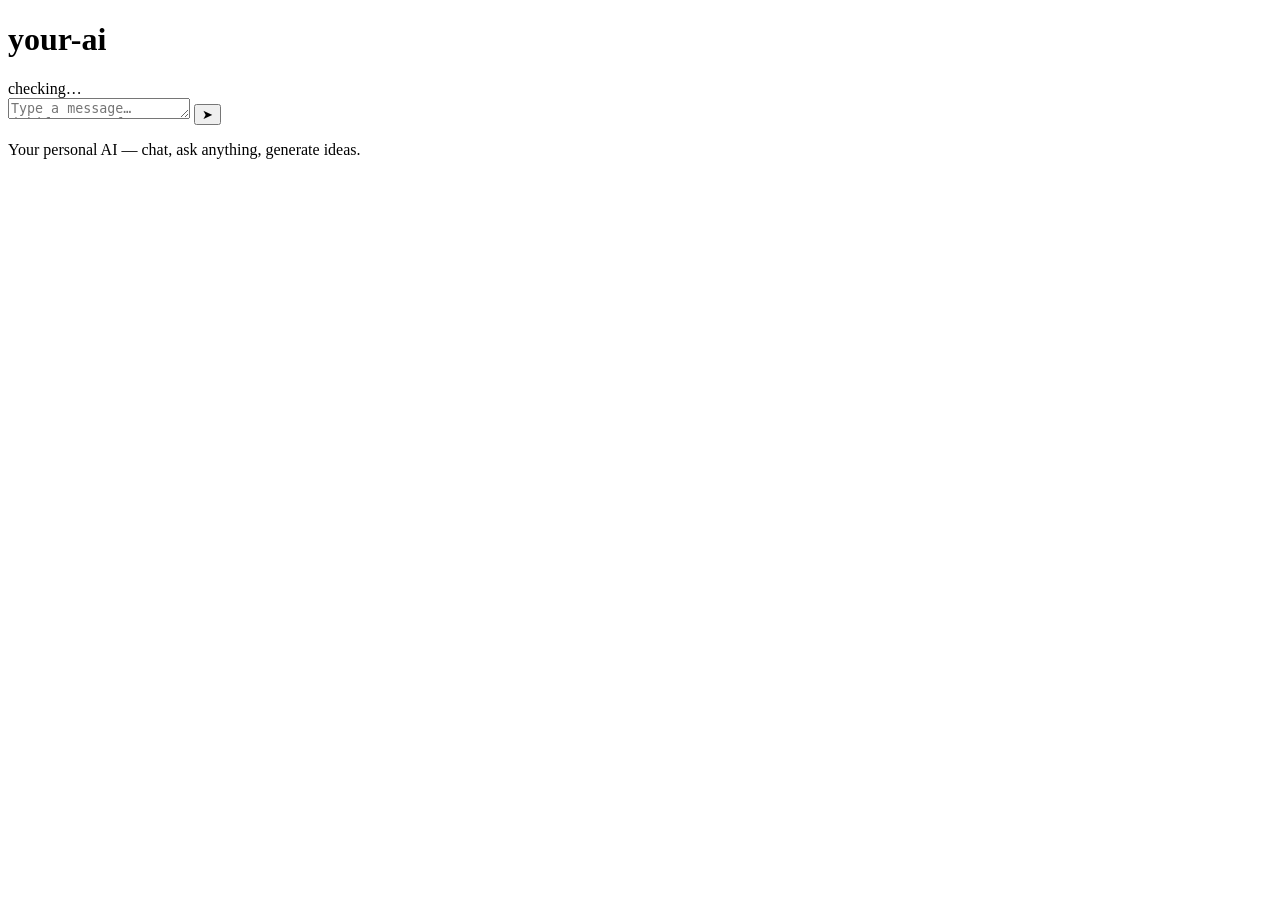
==== app/static/index.html @ 6b51ceeb "Add FastAPI AI app with streaming chat UI and Mistral integration Co-authored-by: nepsyp <nepsyp@use" ====
<!DOCTYPE html>
<html lang="en">
<head>
  <meta charset="UTF-8" />
  <meta name="viewport" content="width=device-width, initial-scale=1.0" />
  <title>your-ai</title>
  <link rel="stylesheet" href="/style.css" />
</head>
<body>
  <main class="chat-shell">
    <header class="chat-header">
      <div class="brand">
        <span class="brand-dot"></span>
        <h1>your-ai</h1>
      </div>
      <span id="mode-badge" class="badge" title="Check /api/health">checking…</span>
    </header>

    <section id="messages" class="messages" aria-live="polite"></section>

    <form id="chat-form" class="chat-form">
      <textarea id="input" rows="1" placeholder="Type a message… (Shift+Enter for new line)" autocomplete="off"></textarea>
      <button id="send" type="submit" aria-label="Send">➤</button>
    </form>
    <p class="hint">Your personal AI — chat, ask anything, generate ideas.</p>
  </main>
  <script src="/app.js"></script>
</body>
</html>
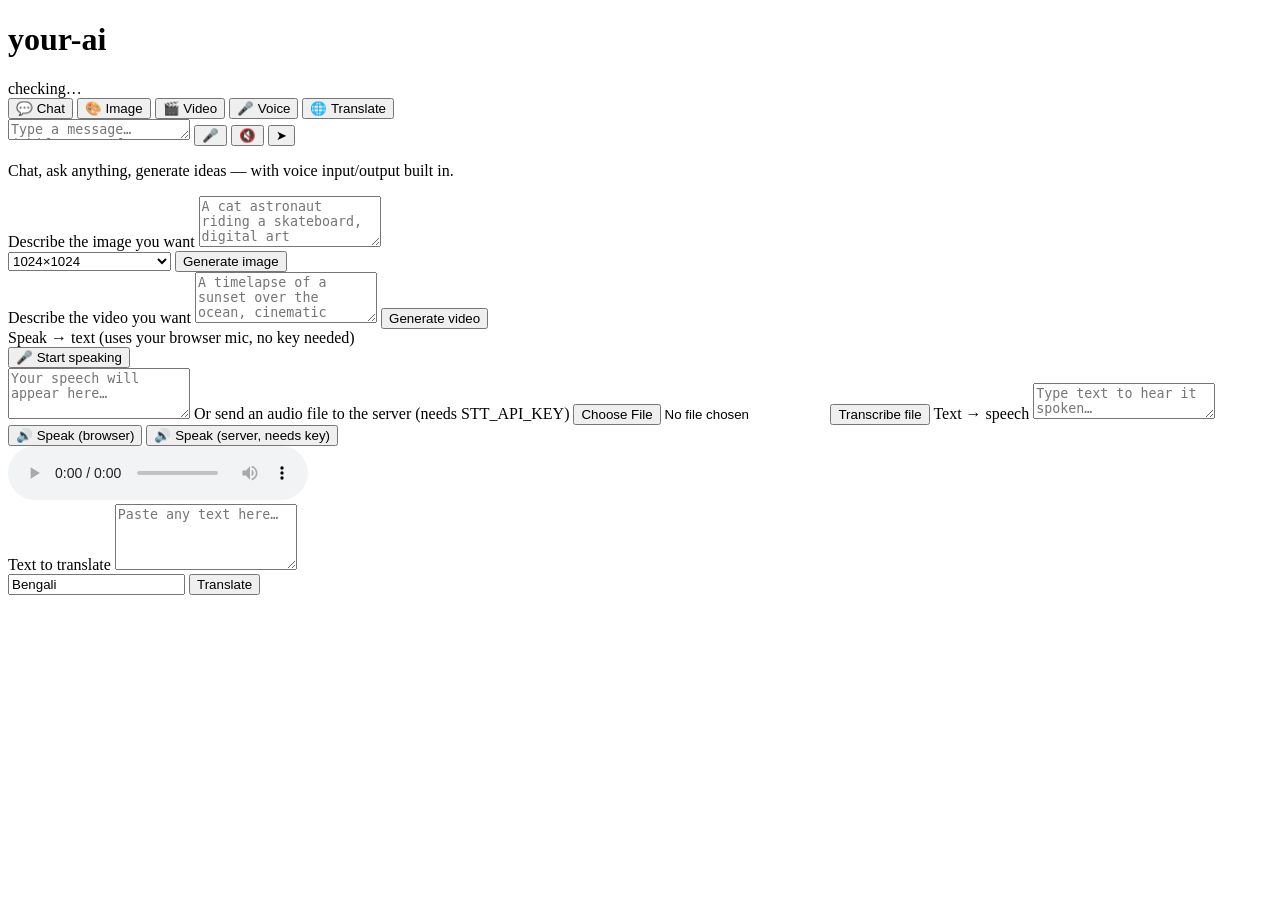
==== commit b5148e97: "Add image, video, voice and translation capabilities with tabbed UI Co-authored-by: nepsyp <nepsyp@u" ====
--- a/app/static/index.html
+++ b/app/static/index.html
@@ -16,13 +16,82 @@
       <span id="mode-badge" class="badge" title="Check /api/health">checking…</span>
     </header>
 
-    <section id="messages" class="messages" aria-live="polite"></section>
+    <nav class="tabs">
+      <button class="tab active" data-tab="chat">💬 Chat</button>
+      <button class="tab" data-tab="image">🎨 Image</button>
+      <button class="tab" data-tab="video">🎬 Video</button>
+      <button class="tab" data-tab="voice">🎤 Voice</button>
+      <button class="tab" data-tab="translate">🌐 Translate</button>
+    </nav>
 
-    <form id="chat-form" class="chat-form">
-      <textarea id="input" rows="1" placeholder="Type a message… (Shift+Enter for new line)" autocomplete="off"></textarea>
-      <button id="send" type="submit" aria-label="Send">➤</button>
-    </form>
-    <p class="hint">Your personal AI — chat, ask anything, generate ideas.</p>
+    <section id="tab-chat" class="tab-panel active-panel">
+      <section id="messages" class="messages" aria-live="polite"></section>
+      <form id="chat-form" class="chat-form">
+        <textarea id="input" rows="1" placeholder="Type a message… (Shift+Enter for new line)" autocomplete="off"></textarea>
+        <button type="button" id="mic" class="icon-btn" title="Voice input (browser)">🎤</button>
+        <button type="button" id="speak-toggle" class="icon-btn" title="Read replies aloud (browser)">🔇</button>
+        <button id="send" type="submit" aria-label="Send">➤</button>
+      </form>
+      <p class="hint">Chat, ask anything, generate ideas — with voice input/output built in.</p>
+    </section>
+
+    <section id="tab-image" class="tab-panel">
+      <form id="image-form" class="tool-form">
+        <label for="image-prompt">Describe the image you want</label>
+        <textarea id="image-prompt" rows="3" placeholder="A cat astronaut riding a skateboard, digital art"></textarea>
+        <div class="row">
+          <select id="image-size">
+            <option value="1024x1024">1024×1024</option>
+            <option value="1024x1792">1024×1792 (portrait)</option>
+            <option value="1792x1024">1792×1024 (landscape)</option>
+          </select>
+          <button type="submit" class="primary">Generate image</button>
+        </div>
+      </form>
+      <div id="image-result" class="media-result"></div>
+    </section>
+
+    <section id="tab-video" class="tab-panel">
+      <form id="video-form" class="tool-form">
+        <label for="video-prompt">Describe the video you want</label>
+        <textarea id="video-prompt" rows="3" placeholder="A timelapse of a sunset over the ocean, cinematic"></textarea>
+        <button type="submit" class="primary">Generate video</button>
+      </form>
+      <div id="video-result" class="media-result"></div>
+    </section>
+
+    <section id="tab-voice" class="tab-panel">
+      <div class="tool-form">
+        <label>Speak → text (uses your browser mic, no key needed)</label>
+        <div class="row">
+          <button id="voice-mic" class="primary">🎤 Start speaking</button>
+          <span id="voice-status" class="muted"></span>
+        </div>
+        <textarea id="voice-text" rows="3" placeholder="Your speech will appear here…"></textarea>
+        <label>Or send an audio file to the server (needs STT_API_KEY)</label>
+        <input type="file" id="voice-file" accept="audio/*" />
+        <button id="voice-upload" class="primary">Transcribe file</button>
+        <label>Text → speech</label>
+        <textarea id="tts-text" rows="2" placeholder="Type text to hear it spoken…"></textarea>
+        <div class="row">
+          <button id="tts-browser" class="primary">🔊 Speak (browser)</button>
+          <button id="tts-server" class="primary">🔊 Speak (server, needs key)</button>
+        </div>
+        <audio id="tts-audio" controls class="full"></audio>
+      </div>
+    </section>
+
+    <section id="tab-translate" class="tab-panel">
+      <form id="translate-form" class="tool-form">
+        <label for="translate-text">Text to translate</label>
+        <textarea id="translate-text" rows="4" placeholder="Paste any text here…"></textarea>
+        <div class="row">
+          <input id="translate-lang" type="text" value="Bengali" placeholder="Target language" />
+          <button type="submit" class="primary">Translate</button>
+        </div>
+      </form>
+      <div id="translate-result" class="result-text"></div>
+    </section>
   </main>
   <script src="/app.js"></script>
 </body>
